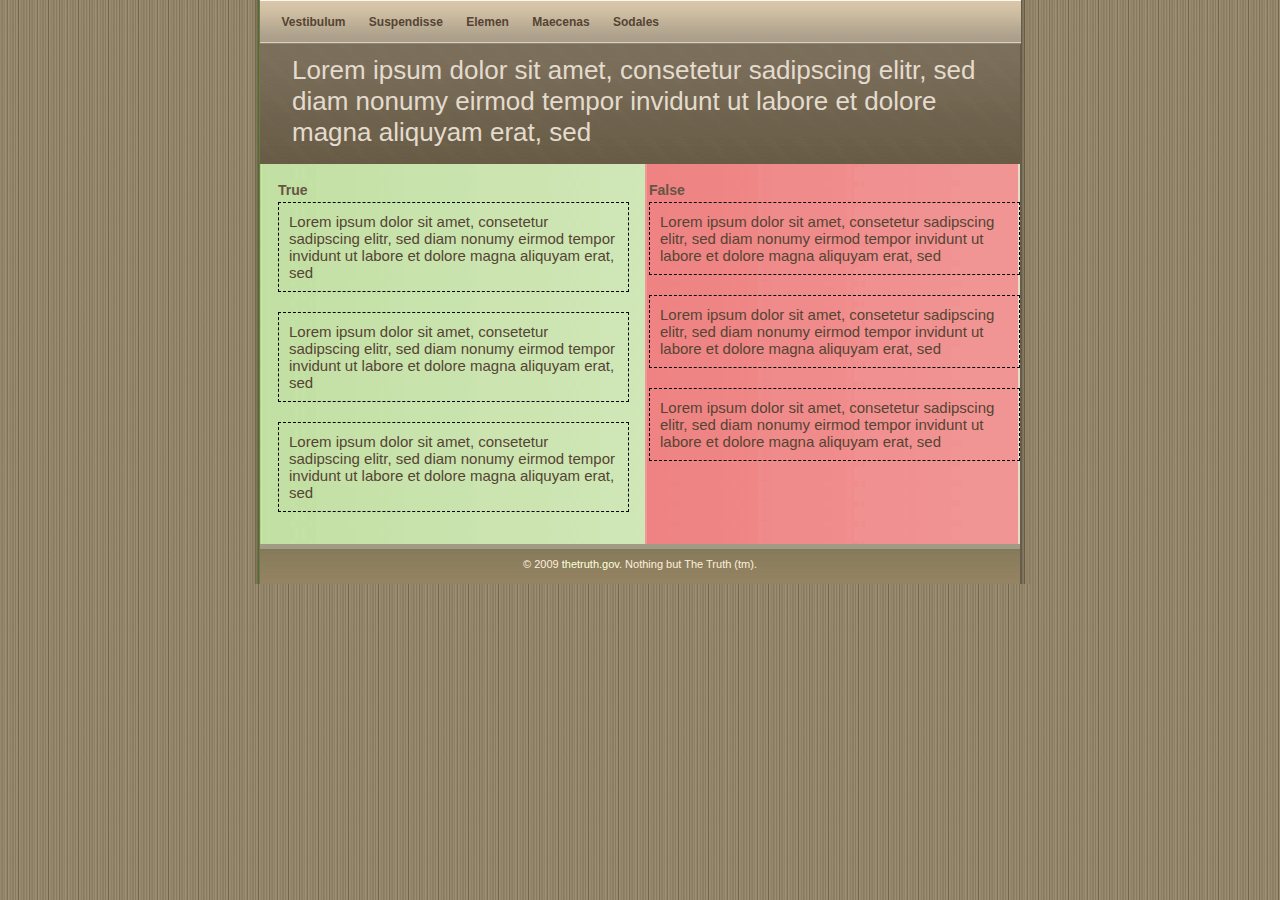
==== thetruth/templates/temp/index.html @ f13d39ab "moved thetruth/thetruth to thetruth" ====
﻿<!DOCTYPE html PUBLIC "-//W3C//DTD XHTML 1.1//EN"
"http://www.w3.org/TR/xhtml11/DTD/xhtml11.dtd">
<html>

<head>
<meta http-equiv="content-type" content="text/html; charset=utf-8"/>
<meta name="description" content="description"/>
<meta name="keywords" content="keywords"/> 
<meta name="author" content="author"/> 
<link rel="stylesheet" type="text/css" href="default.css" media="screen"/>
<title>the Truth (tm)</title>
</head>

<body>

<div class="container">
	<div class="navigation">
			<a href="index.html">Vestibulum</a>
			<a href="index.html">Suspendisse</a>
			<a href="index.html">Elemen</a>
			<a href="index.html">Maecenas</a>
			<a href="index.html">Sodales</a>
			<div class="clearer"><span></span></div>
		</div>

	<div class="header">
				
		<div class="title">
			<h1>Lorem ipsum dolor sit amet, consetetur sadipscing elitr, sed diam nonumy eirmod tempor invidunt ut labore et dolore magna aliquyam erat, sed</h1>
		</div>

	</div>


	<div class="main">		
		
		<div class="content">

			<h1>True</h1>
			<div class="argument">
				<div class="argument-text">
			Lorem ipsum dolor sit amet, consetetur sadipscing elitr, sed diam nonumy eirmod tempor invidunt ut labore et dolore magna aliquyam erat, sed
				</div>
			</div>
			<div class="argument">
				<div class="argument-text">
			Lorem ipsum dolor sit amet, consetetur sadipscing elitr, sed diam nonumy eirmod tempor invidunt ut labore et dolore magna aliquyam erat, sed
				</div>
			</div>
			<div class="argument">
				<div class="argument-text">
			Lorem ipsum dolor sit amet, consetetur sadipscing elitr, sed diam nonumy eirmod tempor invidunt ut labore et dolore magna aliquyam erat, sed
				</div>
			</div>
		</div>

		<div class="sidenav">

			<h1>False</h1>
			<div class="argument">
				<div class="argument-text">
			Lorem ipsum dolor sit amet, consetetur sadipscing elitr, sed diam nonumy eirmod tempor invidunt ut labore et dolore magna aliquyam erat, sed
				</div>
			</div>
			<div class="argument">
				<div class="argument-text">
			Lorem ipsum dolor sit amet, consetetur sadipscing elitr, sed diam nonumy eirmod tempor invidunt ut labore et dolore magna aliquyam erat, sed
				</div>
			</div>
			<div class="argument">
				<div class="argument-text">
			Lorem ipsum dolor sit amet, consetetur sadipscing elitr, sed diam nonumy eirmod tempor invidunt ut labore et dolore magna aliquyam erat, sed
				</div>
			</div>

			
		</div>

		<div class="clearer"><span></span></div>

	</div>

	<div class="footer">&copy; 2009 <a href="/">thetruth.gov</a>. Nothing but The Truth  (tm).</div>

</div>

</body>

</html>
---- thetruth/templates/temp/default.css ----
/*#############################################################
Name: Coffee N Cream
Date: 2006-08-24
Description: A smooth coffee style template.
Author: Viktor Persson
URL: http://templates.arcsin.se

Feel free to use and modify but please provide credits.
#############################################################*/

/* standard elements */
* {
	margin: 0;
	padding: 0;
}
a {
	color: #963;
}
a:hover {
	color: #C60;
}
body {
	background: #655A46 url(img/bg.gif);
	color: #543;
	font: normal 62.5% "Lucida Sans Unicode",sans-serif;
}
input {
	color: #555;
	font: normal 1.1em "Lucida Sans Unicode",sans-serif;
}
p,cite,code,ul {
	font-size: 1.2em;
	padding-bottom: 1.2em;
}
h1 {
	font-size: 1.4em;
	margin-bottom: 4px;
}
code {
	background: #FFE;
	border: 1px solid #EED;
	border-left: 6px solid #938262;
	color: #554;
	display: block;
	font: normal 1.1em "Lucida Sans Unicode",serif;
	margin-bottom: 12px;
	padding: 8px 10px;
	white-space: pre;
}
blockquote {
	background: url(img/quote.gif) no-repeat;
	color: #666;
	display: block;
	font: normal 1.3em "Lucida Sans Unicode",serif;
	padding-left: 28px;
}
h1,h2,h3 {
	color: #654;
	padding-top: 6px;
}

/* misc */
.clearer {
	clear: both;
}

/* structure */
.container {
	background: url(img/bgcontainer.gif) repeat-y;
	margin: 0 auto;
	width: 780px;
}

/* header */
.header {
	background: url(img/bgheader.gif) repeat-x;
	height: 120px;
	margin: 0 auto;
	width: 760px;
}

/* title */
.title {
	padding: 4px 32px 32px 32px;
}
.title h1 {
	color: #E4DBCF;
	font: normal 2.6em "Lucida Sans Unicode","Trebuchet MS",sans-serif;
	margin-top: 1px;
}

/* navigation */
.navigation {
	background: #FFF url(img/bgnavigation.gif) repeat-x;
	font: bold 1.2em Verdana,sans-serif;
	height: 44px;
	margin: 0 auto;
	padding: 0 18px;
	width: 725px;
}
.navigation a {
	color: #543;
	text-decoration: none;
	padding: 3px 4px;
	margin-right: 12px;
	line-height: 44px;
}
.navigation a:hover {
	background: #CEBDA1;
	color: #420;
}

/* main */
.main {
	clear: both;
	padding: 0 10px 12px 28px;
}

/* sub navigation */
.sidenav {
	float: right;
	width: 50%;
	padding-top: 12px;
}
/*
.sidenav ul {
	margin: 0;
	padding: 0;
}
.sidenav li {
	border-bottom: 1px solid #A98;
	border-top: 1px solid #DDC;
	list-style: none;
}
.sidenav li a {
	background: #CCC3AF;
	color: #554;
	display: block;
	padding: 8px 4px 8px 12px;
	text-decoration: none;
}
.sidenav li a:hover {
	background: #D6CCB9;
	color: #654;
}*/

/* content */
.content {
	padding-top: 12px;
	float: left;
	width: 50%;
}
.content .descr {
	color: #987E57;
	font-size: 1.1em;
	margin-bottom: 6px;
}
.content li {
	list-style: url(img/li.gif);
	margin-left: 18px;
}

/* footer */
.footer {
	background: #958463 url(img/bgfooter.gif) repeat-x;
	color: #FED;
	font-size: 1.1em;
	line-height: 40px;
	margin: 0 auto;
	text-align: center;
	width: 760px;
}
.footer a {
	color: #FFD;
	text-decoration: none;
}
.footer a:hover {
	color: #FFF;
	text-decoration: underline;
}

div.argument {
	font-size: 1.5em;
	
	border: 1px dashed black;
	
	padding: 10px;
	margin-bottom: 20px;
}

.content div.argument {
	margin-right: 20px;
}

.sidenav div.argument {
	
}

.sidenav {
	
}
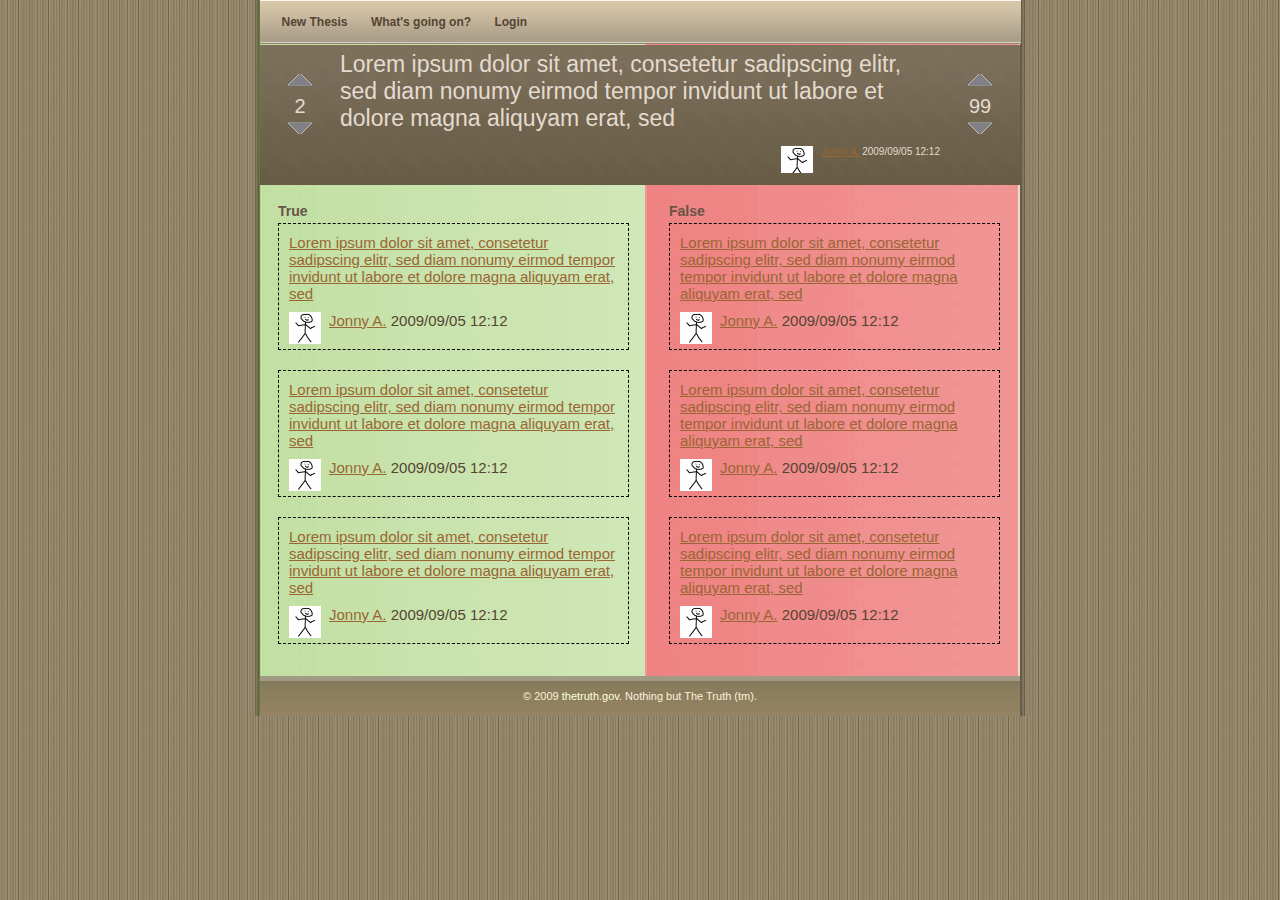
==== commit 68630766: "worked on design" ====
--- a/thetruth/templates/temp/index.html
+++ b/thetruth/templates/temp/index.html
@@ -15,18 +15,29 @@
 
 <div class="container">
 	<div class="navigation">
-			<a href="index.html">Vestibulum</a>
-			<a href="index.html">Suspendisse</a>
-			<a href="index.html">Elemen</a>
-			<a href="index.html">Maecenas</a>
-			<a href="index.html">Sodales</a>
+			<a href="index.html">New Thesis</a>
+			<a href="index.html">What's going on?</a>
+			<a href="index.html">Login</a>
 			<div class="clearer"><span></span></div>
 		</div>
 
 	<div class="header">
 				
 		<div class="title">
+			<div class="vote vote-true">
+				<img src="img/vote-arrow-up.png" />
+				<span class="vote-count">2</span>
+				<img src="img/vote-arrow-down.png" />
+			</div>
+			<div class="vote vote-false">
+				<img src="img/vote-arrow-up.png" />
+				<span class="vote-count">99</span>
+				<img src="img/vote-arrow-down.png" />
+			</div>
 			<h1>Lorem ipsum dolor sit amet, consetetur sadipscing elitr, sed diam nonumy eirmod tempor invidunt ut labore et dolore magna aliquyam erat, sed</h1>
+			<div class="argument-meta">
+				<a href="index.html" class="argument-author">Jonny A.</a> <span class="argument-timestamp">2009/09/05 12:12</span>
+			</div>			
 		</div>
 
 	</div>
@@ -34,56 +45,80 @@
 
 	<div class="main">		
 		
-		<div class="content">
+		<div class="left-panel">
 
 			<h1>True</h1>
 			<div class="argument">
-				<div class="argument-text">
+				<div class="argument-text">	
+					<a href="argument.html" class="argument-link">
 			Lorem ipsum dolor sit amet, consetetur sadipscing elitr, sed diam nonumy eirmod tempor invidunt ut labore et dolore magna aliquyam erat, sed
+					</a>
+				</div>
+				<div class="argument-meta">
+					<a href="index.html" class="argument-author">Jonny A.</a> <span class="argument-timestamp">2009/09/05 12:12</span>
 				</div>
 			</div>
 			<div class="argument">
 				<div class="argument-text">
+					<a href="argument.html" class="argument-link">
 			Lorem ipsum dolor sit amet, consetetur sadipscing elitr, sed diam nonumy eirmod tempor invidunt ut labore et dolore magna aliquyam erat, sed
+					</a>
+				</div>
+				<div class="argument-meta">
+					<a href="index.html" class="argument-author">Jonny A.</a> <span class="argument-timestamp">2009/09/05 12:12</span>
 				</div>
 			</div>
 			<div class="argument">
 				<div class="argument-text">
+					<a href="argument.html" class="argument-link">
 			Lorem ipsum dolor sit amet, consetetur sadipscing elitr, sed diam nonumy eirmod tempor invidunt ut labore et dolore magna aliquyam erat, sed
+					</a>
+				</div>
+				<div class="argument-meta">
+					<a href="index.html" class="argument-author">Jonny A.</a> <span class="argument-timestamp">2009/09/05 12:12</span>
 				</div>
 			</div>
 		</div>
 
-		<div class="sidenav">
+		<div class="right-panel">
 
 			<h1>False</h1>
 			<div class="argument">
 				<div class="argument-text">
+					<a href="argument.html" class="argument-link">
 			Lorem ipsum dolor sit amet, consetetur sadipscing elitr, sed diam nonumy eirmod tempor invidunt ut labore et dolore magna aliquyam erat, sed
+					</a>
+				</div>
+				<div class="argument-meta">
+					<a href="index.html" class="argument-author">Jonny A.</a> <span class="argument-timestamp">2009/09/05 12:12</span>
 				</div>
 			</div>
 			<div class="argument">
 				<div class="argument-text">
+					<a href="argument.html" class="argument-link">
 			Lorem ipsum dolor sit amet, consetetur sadipscing elitr, sed diam nonumy eirmod tempor invidunt ut labore et dolore magna aliquyam erat, sed
+					</a>
+				</div>
+				<div class="argument-meta">
+					<a href="index.html" class="argument-author">Jonny A.</a> <span class="argument-timestamp">2009/09/05 12:12</span>
 				</div>
 			</div>
 			<div class="argument">
 				<div class="argument-text">
+					<a href="argument.html" class="argument-link">
 			Lorem ipsum dolor sit amet, consetetur sadipscing elitr, sed diam nonumy eirmod tempor invidunt ut labore et dolore magna aliquyam erat, sed
+					</a>
+				</div>
+				<div class="argument-meta">
+					<a href="index.html" class="argument-author">Jonny A.</a> <span class="argument-timestamp">2009/09/05 12:12</span>
 				</div>
 			</div>
-
-			
 		</div>
 
 		<div class="clearer"><span></span></div>
-
 	</div>
 
 	<div class="footer">&copy; 2009 <a href="/">thetruth.gov</a>. Nothing but The Truth  (tm).</div>
-
 </div>
-
 </body>
-
 </html>--- a/thetruth/templates/temp/default.css
+++ b/thetruth/templates/temp/default.css
@@ -1,14 +1,3 @@
-/*#############################################################
-Name: Coffee N Cream
-Date: 2006-08-24
-Description: A smooth coffee style template.
-Author: Viktor Persson
-URL: http://templates.arcsin.se
-
-Feel free to use and modify but please provide credits.
-#############################################################*/
-
-/* standard elements */
 * {
 	margin: 0;
 	padding: 0;
@@ -31,10 +20,6 @@
 p,cite,code,ul {
 	font-size: 1.2em;
 	padding-bottom: 1.2em;
-}
-h1 {
-	font-size: 1.4em;
-	margin-bottom: 4px;
 }
 code {
 	background: #FFE;
@@ -59,6 +44,10 @@
 	padding-top: 6px;
 }
 
+h1 {
+	font-size: 1.4em;
+	margin-bottom: 4px;
+}
 /* misc */
 .clearer {
 	clear: both;
@@ -74,20 +63,51 @@
 /* header */
 .header {
 	background: url(img/bgheader.gif) repeat-x;
-	height: 120px;
+	height: 140px;
 	margin: 0 auto;
 	width: 760px;
 }
 
 /* title */
 .title {
-	padding: 4px 32px 32px 32px;
+	padding: 0px;
 }
 .title h1 {
 	color: #E4DBCF;
-	font: normal 2.6em "Lucida Sans Unicode","Trebuchet MS",sans-serif;
+	font: normal 2.3em "Lucida Sans Unicode","Trebuchet MS",sans-serif;
 	margin-top: 1px;
-}
+	display: block;
+	float: none;
+}
+
+.title .argument-meta {
+	color: #E4DBCF;
+	float: right;
+}
+
+.vote {
+	font-size: 2em;
+	padding: 20px;
+	
+	text-align:center;
+	vertical-align:middle;
+}
+
+.vote-true {
+
+	float: left;
+}
+
+.vote-false {
+	float: right;
+
+}
+
+.vote-count {
+	display: block;
+	color: #E4DBCF;
+}
+
 
 /* navigation */
 .navigation {
@@ -116,50 +136,6 @@
 	padding: 0 10px 12px 28px;
 }
 
-/* sub navigation */
-.sidenav {
-	float: right;
-	width: 50%;
-	padding-top: 12px;
-}
-/*
-.sidenav ul {
-	margin: 0;
-	padding: 0;
-}
-.sidenav li {
-	border-bottom: 1px solid #A98;
-	border-top: 1px solid #DDC;
-	list-style: none;
-}
-.sidenav li a {
-	background: #CCC3AF;
-	color: #554;
-	display: block;
-	padding: 8px 4px 8px 12px;
-	text-decoration: none;
-}
-.sidenav li a:hover {
-	background: #D6CCB9;
-	color: #654;
-}*/
-
-/* content */
-.content {
-	padding-top: 12px;
-	float: left;
-	width: 50%;
-}
-.content .descr {
-	color: #987E57;
-	font-size: 1.1em;
-	margin-bottom: 6px;
-}
-.content li {
-	list-style: url(img/li.gif);
-	margin-left: 18px;
-}
-
 /* footer */
 .footer {
 	background: #958463 url(img/bgfooter.gif) repeat-x;
@@ -187,15 +163,40 @@
 	padding: 10px;
 	margin-bottom: 20px;
 }
-
-.content div.argument {
+.left-panel div.argument {
 	margin-right: 20px;
 }
 
-.sidenav div.argument {
-	
-}
-
-.sidenav {
-	
+.right-panel div.argument {
+	margin-left: 20px;
+	margin-right: 20px;
+}
+
+.left-panel {
+	padding-top: 12px;
+	float: left;
+	width: 50%;
+}
+
+.right-panel {
+	float: right;
+	width: 50%;
+	padding-top: 12px;
+}
+
+.right-panel h1 {
+	margin-left: 20px;
+}	
+
+.argument-meta {
+	margin-top: 10px;
+	margin-bottom: 10px;
+}
+
+.argument-author {
+	background-image: url('img/dummy-avatar.png');
+	background-repeat: no-repeat;
+	padding: 0px 0px 16px 40px;
+	
+	margin-top: 10px;
 }